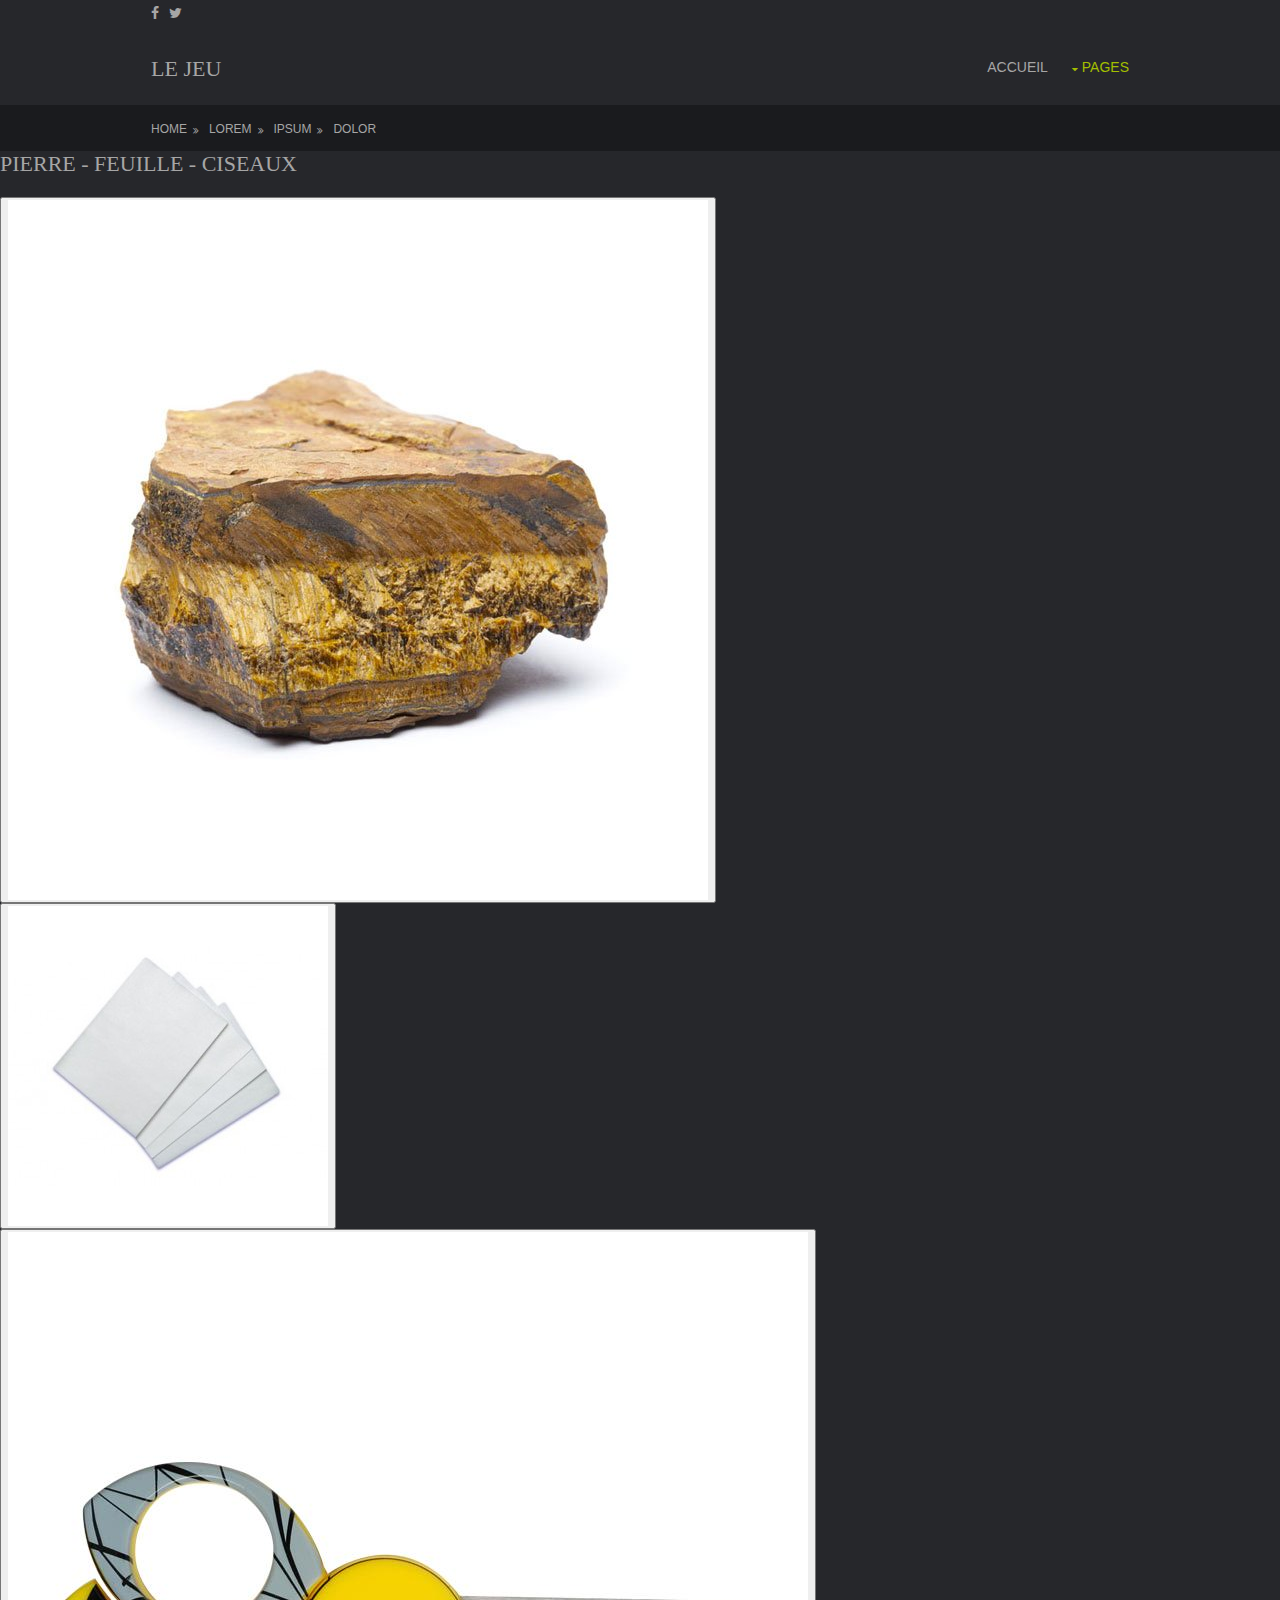
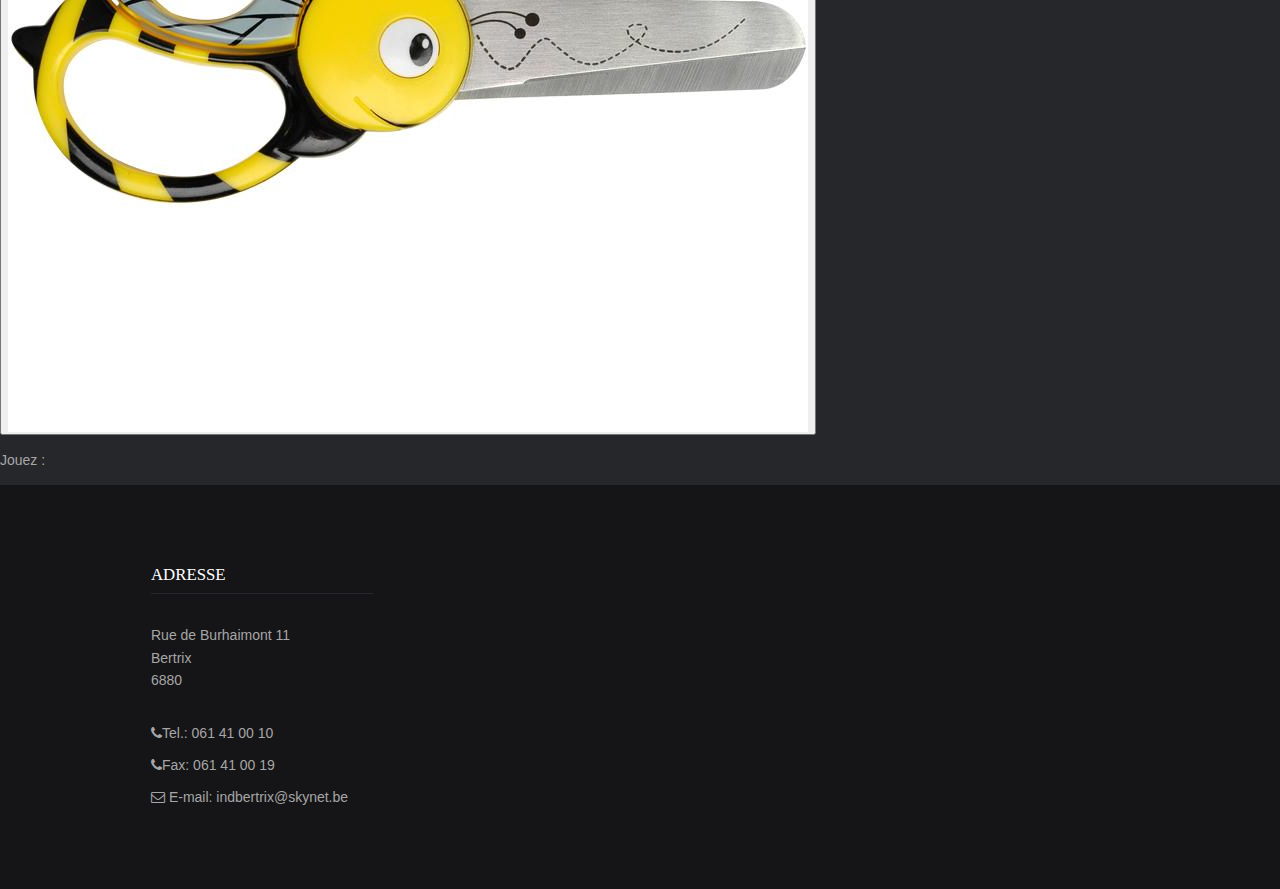
==== pages/full-width.html @ 527d575a "encore et tj des modifs" ====
<!DOCTYPE html>
<html>
<head>
<title>PPC|test le jeu</title>
<meta charset="utf-8">
<meta name="viewport" content="width=device-width, initial-scale=1.0, maximum-scale=1.0, user-scalable=no">
<link href="../layout/styles/layout.css" rel="stylesheet" type="text/css" media="all">
</head>
<body id="top">
<!-- ################################################################################################ -->
<!-- ################################################################################################ -->
<!-- ################################################################################################ -->
<div class="wrapper row0">
  <div id="topbar" class="hoc clear"> 
    <!-- ################################################################################################ -->
    <div class="fl_left">
      <ul class="faico clear">
        <li><a class="faicon-facebook" href="#"><i class="fa fa-facebook"></i></a></li>
        <li><a class="faicon-twitter" href="#"><i class="fa fa-twitter"></i></a></li>
      </ul>
    </div>
  </div>
</div>
<!-- ################################################################################################ -->
<!-- ################################################################################################ -->
<!-- ################################################################################################ -->
<!-- Top Background Image Wrapper -->
  <!-- ################################################################################################ -->
  <div class="wrapper row1">
    <header id="header" class="hoc clear"> 
      <!-- ################################################################################################ -->
      <div id="logo" class="fl_left">
        <h1><a href="../index.html">Le jeu</a></h1>
      </div>
      <nav id="mainav" class="fl_right">
        <ul class="clear">
          <li><a href="../index.html">Accueil</a></li>
          <li class="active"><a class="drop" href="#">Pages</a>
            <ul>
              <li><a href="gallery.html">Gallerie</a></li>
              <li class="active"><a href="full-width.html">Test le jeu !!</a></li>
      </nav>
      <!-- ################################################################################################ -->
    </header>
  </div>
  <!-- ################################################################################################ -->
  <!-- ################################################################################################ -->
  <!-- ################################################################################################ -->
  <div class="wrapper row2">
    <div id="breadcrumb" class="hoc clear"> 
      <!-- ################################################################################################ -->
      <ul>
        <li><a href="#">Home</a></li>
        <li><a href="#">Lorem</a></li>
        <li><a href="#">Ipsum</a></li>
        <li><a href="#">Dolor</a></li>
      </ul>
      <!-- ################################################################################################ -->
    </div>
  </div>
  <!-- ################################################################################################ -->
</div>
<!-- End Top Background Image Wrapper -->
<!-- ################################################################################################ -->
<!-- ################################################################################################ -->
<!-- ################################################################################################ -->
<h4>pierre - feuille - ciseaux</h4>
  <button type="button" class="PFC_btn" value="0" >
    <img src="../images/demo/pierre.jpg" alt="pierre" width="50px" height="50px" /></button>
  <button type="button" class="PFC_btn" value="1" >
    <img src="../images/demo/papier.jpg" alt="feuille" width="50px" height="50px" /></button>
  </button>
  <button type="button" class="PFC_btn" value="2" >
    <img src="../images/demo/ciseaux.jpg" alt="ciseaux" width="50px" height="50px"  /></button>
  </button>
<p>Jouez :</p>
<div id="PFC_show_result"></div>

<script type='text/Javascript'>

var PFC = {
	init:function(){
		this.equal = "égalité";
		this.win = "gagné";
		this.lose = "perdu";
		this.txt_equal = "égalité";
		this.txt_win = "Vous gagnez !";
		this.txt_lose = "Vous avez perdu.";
 
		this.my_point = 0;
		this.ia_point = 0;
		this.count = 0;
		this.bet = ['pierre', 'feuille', 'ciseaux'];
 
		this.show_result = document.getElementById('PFC_show_result');
		this.show_result.innerHTML = '';
		this.txt_result = '';
	},
	play:function( player_bet ){
		var i = Number(player_bet);
		var j = Math.floor(Math.random() * 3); // 0, 1 or 2
 
		if (this.my_point < 3 && this.ia_point < 3)  // il faut 3 victoires
		{
			this.show_result.innerHTML += this.score(i,j);
      this.count++;
		}
 
		if ( (this.my_point >= 3 || this.ia_point >= 3) && this.txt_result == '' )  // on a 3 victoires
		{
			this.show_result.innerHTML += this.result(this.my_point,this.ia_point);
		}
	},
	score:function(i,j) {
		var txtHTML = '';
		txtHTML += "(vous) <b>" + this.bet[i] + "</b> - (IA) <b>" + this.bet[j] + "</b> : ";
 
		if (i === j) {
			txtHTML += this.equal + "<br />";
		} else if ((i == 0 && j == 2) || (i == 1 && j == 0) || (i == 2 && j == 1)) {
			txtHTML += "<b>" + this.win + "</b><br />";
			this.my_point++;
		} else {
			txtHTML += this.lose + "<br />";
			this.ia_point++;
		}
		txtHTML += "Score : " + this.my_point + " - " + this.ia_point + "<br />";
		return txtHTML;
	},
	result:function(my_point,ia_point) {
		var txtHTML = '';
		if( this.my_point==this.ia_point ){
			this.txt_result = this.txt_equal;
		} else if( this.my_point>this.ia_point ){
			this.txt_result = this.txt_win;
		} else {
			this.txt_result = this.txt_lose;
		}
		txtHTML += "<h4>Résultat final (en "+this.count+" coups) : <b>"+this.txt_result+"</b></h4>";
		txtHTML += "<button type=\"button\" class=\"PFC_btn_replay\">Rejouer ?</button><br />";
		return txtHTML;
	},
	reset:function() {
		this.txt_result = '';
		this.show_result.innerHTML = '';
		this.my_point = 0;
		this.ia_point = 0;
		this.count = 0;
	}
}

var PFC1 = Object.create(PFC);
document.body.onload = function(){
	PFC1.init();
	var PFC_btns = document.querySelectorAll('.PFC_btn');
	PFC_btns.forEach(function(PFC_btn) {
		PFC_btn.addEventListener('click', function() {
			PFC1.play(PFC_btn.value);
		}, false);
	});
};

document.body.addEventListener( 'click', function ( event ) {
	if( event.target.className == 'PFC_btn_replay' ) {
		PFC1.reset();
	};
});

</script>
<!-- ################################################################################################ -->
<!-- ################################################################################################ -->
<!-- ################################################################################################ -->
<div class="wrapper row4">
  <footer id="footer" class="hoc clear"> 
    <div class="one_quarter first">
      <h6 class="title">Adresse </h6>
      <address class="btmspace-30">
      Rue de Burhaimont 11
      <br> Bertrix<br>
      6880
      </address>
      <ul class="nospace">
        <li class="btmspace-10"><i class="fa fa-phone"></i>Tel.: 061 41 00 10</li>
        <li class="btmspace-10"><i class="fa fa-phone"></i>Fax: 061 41 00 19</li>
        <li><i class="fa fa-envelope-o"></i> E-mail: indbertrix@skynet.be</li>
      </ul>
    </div>
  </footer>
</div>
<!-- ################################################################################################ -->
<!-- ################################################################################################ -->
<!-- ################################################################################################ -->
<!-- ################################################################################################ -->
<!-- ################################################################################################ -->
<!-- ################################################################################################ -->
<a id="backtotop" href="#top"><i class="fa fa-chevron-up"></i></a>
<!-- JAVASCRIPTS -->
<script src="../layout/scripts/jquery.min.js"></script>
<script src="../layout/scripts/jquery.backtotop.js"></script>
<script src="../layout/scripts/jquery.mobilemenu.js"></script>
</body>
</html>
---- layout/styles/layout.css ----
@charset "utf-8";
/*
Template Name: Etours
Author: <a href="http://www.os-templates.com/">OS Templates</a>
Author URI: http://www.os-templates.com/
Licence: Free to use under our free template licence terms
Licence URI: http://www.os-templates.com/template-terms
File: Layout CSS
*/

@import url("fontawesome-4.6.3.min.css");
@import url("framework.css");

/* Rows
--------------------------------------------------------------------------------------------------------------- */
.row0, .row0 a{}
.row1, .row1 a{}
.row2, .row2 a{}
.row3, .row3 a{}
.row4, .row4 a{}
.row5, .row5 a{}


/* Top Bar
--------------------------------------------------------------------------------------------------------------- */
#topbar{padding:5px 0; font-size:12px;}

#topbar .fl_right{}
#topbar .fl_right i{margin:0 5px 0 0; line-height:normal;}


/* Header
--------------------------------------------------------------------------------------------------------------- */
#header{}

#header #logo{margin:30px 0 0 0;}
#header #logo h1{margin:0; padding:0; font-size:22px; text-transform:uppercase;}


/* Page Intro
--------------------------------------------------------------------------------------------------------------- */
#pageintro{padding:200px 0;}

#pageintro article *{}
#pageintro article .heading{margin:0; font-size:32px; text-transform:uppercase;}/* Override default settings */
#pageintro article p{margin:0;}
#pageintro article footer{margin-top:30px;}


/* Content Area
--------------------------------------------------------------------------------------------------------------- */
.container{padding:80px 0;}

/* Content */
.container .content{}

.fa-ul{margin:0; padding:0; list-style:none;}
.fa-ul > li{position:relative; margin-bottom:30px; padding-left:4.5rem;}
.fa-ul > li:last-child{margin-bottom:0;}
.fa-li{position:absolute; top:0; left:0; width:auto; font-size:3rem; line-height:1; text-align:center;}

.testimonial{}
.testimonial blockquote{display:block; position:relative; width:100%; margin:0 0 30px 0; padding:30px; line-height:1.4; border:solid; border-width:0 0 1px 0; text-align:center; z-index:1;}
.testimonial blockquote::before{display:none;}
.testimonial blockquote::after{display:block; position:absolute; bottom:0; left:50%; margin:0 0 -18px -18px; content:""; border:solid; border-width:18px 18px 0 18px;}

/* Comments */
#comments ul{margin:0 0 40px 0; padding:0; list-style:none;}
#comments li{margin:0 0 10px 0; padding:15px;}
#comments .avatar{float:right; margin:0 0 10px 10px; padding:3px; border:1px solid;}
#comments address{font-weight:bold;}
#comments time{font-size:smaller;}
#comments .comcont{display:block; margin:0; padding:0;}
#comments .comcont p{margin:10px 5px 10px 0; padding:0;}

#comments form{display:block; width:100%;}
#comments input, #comments textarea{width:100%; padding:10px; border:1px solid;}
#comments textarea{overflow:auto;}
#comments div{margin-bottom:15px;}
#comments input[type="submit"], #comments input[type="reset"]{display:inline-block; width:auto; min-width:150px; margin:0; padding:8px 5px; cursor:pointer;}

/* Sidebar */
.container .sidebar{}

.sidebar .sdb_holder{margin-bottom:50px;}
.sidebar .sdb_holder:last-child{margin-bottom:0;}


/* Split Box
--------------------------------------------------------------------------------------------------------------- */
.split{}
.split .box{display:block; position:relative; float:left; width:50%; padding:120px 50px 120px 0;}
.split .box::after{display:block; position:absolute; top:0; left:-1000%; bottom:0; right:100%; content:"";}


/* Footer
--------------------------------------------------------------------------------------------------------------- */
#footer{padding:80px 0;}

#footer .title{margin:0 0 30px 0; padding:0 0 8px 0; border-bottom:1px solid; font-size:1.2rem;}

#footer .linklist li{margin-bottom:10px;}
#footer .linklist li:last-child{margin-bottom:0;}

#footer .font-xs{margin:0;}


/* Copyright
--------------------------------------------------------------------------------------------------------------- */
#copyright{padding:20px 0;}
#copyright *{margin:0; padding:0;}


/* Transition Fade
--------------------------------------------------------------------------------------------------------------- */
*, *::before, *::after{transition:all .3s ease-in-out;}
#mainav form *{transition:none !important;}


/* ------------------------------------------------------------------------------------------------------------ */
/* ------------------------------------------------------------------------------------------------------------ */
/* ------------------------------------------------------------------------------------------------------------ */
/* ------------------------------------------------------------------------------------------------------------ */
/* ------------------------------------------------------------------------------------------------------------ */


/* Navigation
--------------------------------------------------------------------------------------------------------------- */
nav ul, nav ol{margin:0; padding:0; list-style:none;}

#mainav, #breadcrumb, .sidebar nav{line-height:normal;}
#mainav .drop::after, #mainav li li .drop::after, #breadcrumb li a::after, .sidebar nav a::after{position:absolute; font-family:"FontAwesome"; font-size:10px; line-height:10px;}

/* Top Navigation */
#mainav{}
#mainav ul.clear{margin-top:3px;}
#mainav ul{text-transform:uppercase;}
#mainav ul ul{z-index:9999; position:absolute; width:180px; text-transform:none;}
#mainav ul ul ul{left:180px; top:0;}
#mainav li{display:inline-block; position:relative; margin:0 15px 0 0; padding:0;}
#mainav li:last-child{margin-right:0;}
#mainav li li{width:100%; margin:0;}
#mainav li a{display:block; padding:30px 0;}
#mainav li li a{border:solid; border-width:0 0 1px 0;}
#mainav .drop{padding-left:15px;}
#mainav li li a, #mainav li li .drop{display:block; margin:0; padding:10px 15px;}
#mainav .drop::after, #mainav li li .drop::after{content:"\f0d7";}
#mainav .drop::after{top:35px; left:5px;}
#mainav li li .drop::after{top:15px; left:5px;}
#mainav ul ul{visibility:hidden; opacity:0;}
#mainav ul li:hover > ul{visibility:visible; opacity:1;}

#mainav form{display:none; margin:0; padding:0;}
#mainav form select, #mainav form select option{display:block; cursor:pointer; outline:none;}
#mainav form select{width:100%; padding:5px; border:1px solid;}
#mainav form select option{margin:5px; padding:0; border:none;}

/* Breadcrumb */
#breadcrumb{padding:15px 0;}
#breadcrumb ul{margin:0; padding:0; list-style:none; text-transform:uppercase;}
#breadcrumb li{display:inline-block; margin:0 6px 0 0; padding:0;}
#breadcrumb li a{display:block; position:relative; margin:0; padding:0 12px 0 0; font-size:12px;}
#breadcrumb li a::after{top:3px; right:0; content:"\f101";}
#breadcrumb li:last-child a{margin:0; padding:0;}
#breadcrumb li:last-child a::after{display:none;}

/* Sidebar Navigation */
.sidebar nav{display:block; width:100%;}
.sidebar nav li{margin:0 0 3px 0; padding:0;}
.sidebar nav a{display:block; position:relative; margin:0; padding:5px 10px 5px 15px; text-decoration:none; border:solid; border-width:0 0 1px 0;}
.sidebar nav a::after{top:9px; left:5px; content:"\f101";}
.sidebar nav ul ul a{padding-left:35px;}
.sidebar nav ul ul a::after{left:25px;}
.sidebar nav ul ul ul a{padding-left:55px;}
.sidebar nav ul ul ul a::after{left:45px;}

/* Pagination */
.pagination{display:block; width:100%; text-align:center; clear:both;}
.pagination li{display:inline-block; margin:0 2px 0 0;}
.pagination li:last-child{margin-right:0;}
.pagination a, .pagination strong{display:block; padding:8px 11px; border:1px solid; background-clip:padding-box; font-weight:normal;}

/* Back to Top */
#backtotop{z-index:999; display:inline-block; position:fixed; visibility:hidden; bottom:20px; right:20px; width:36px; height:36px; line-height:36px; font-size:16px; text-align:center; opacity:.2;}
#backtotop i{display:block; width:100%; height:100%; line-height:inherit;}
#backtotop.visible{visibility:visible; opacity:.5;}
#backtotop:hover{opacity:1;}


/* Tables
--------------------------------------------------------------------------------------------------------------- */
table, th, td{border:1px solid; border-collapse:collapse; vertical-align:top;}
table, th{table-layout:auto;}
table{width:100%; margin-bottom:15px;}
th, td{padding:5px 8px;}
td{border-width:0 1px;}


/* Gallery
--------------------------------------------------------------------------------------------------------------- */
#gallery{display:block; width:100%; margin-bottom:50px;}
#gallery figure figcaption{display:block; width:100%; clear:both;}
#gallery li{margin-bottom:30px;}


/* Font Awesome Social Icons
--------------------------------------------------------------------------------------------------------------- */
.faico{margin:0; padding:0; list-style:none;}
.faico li{display:inline-block; float:left; margin:0 10px 0 0; padding:0; line-height:normal;}
.faico li:last-child{margin-right:0;}

.faico a{display:block; font-size:14px; text-align:center;}

.faico a{color:inherit; background-color:transparent;}
.faicon-dribble:hover{color:#EA4C89;}
.faicon-facebook:hover{color:#3B5998;}
.faicon-google-plus:hover{color:#DB4A39;}
.faicon-linkedin:hover{color:#0E76A8;}
.faicon-pinterest:hover{color:#C8232C;}
.faicon-rss:hover{color:#EE802F;}
.faicon-twitter:hover{color:#00ACEE;}


/* ------------------------------------------------------------------------------------------------------------ */
/* ------------------------------------------------------------------------------------------------------------ */
/* ------------------------------------------------------------------------------------------------------------ */
/* ------------------------------------------------------------------------------------------------------------ */
/* ------------------------------------------------------------------------------------------------------------ */


/* Colours
--------------------------------------------------------------------------------------------------------------- */
body{color:#A6A6A6; background-color:#26272B;}
a{color:#A3BF00;}
a:active, a:focus{background:transparent;}/* IE10 + 11 Bugfix - prevents grey background */
hr, .borderedbox{border-color:#D7D7D7;}
label span{color:#FF0000; background-color:inherit;}
input:focus, textarea:focus, *:required:focus{border-color:#A3BF00;}
.overlay{color:#FFFFFF; background-color:inherit;}
.overlay::after{color:inherit; background-color:rgba(0,0,0,.55);}

.btn, .btn.inverse:hover{color:#FFFFFF; background-color:#A3BF00; border-color:#A3BF00;}
.btn:hover, .btn.inverse{color:inherit; background-color:transparent; border-color:inherit;}


/* Rows */
.row0, .row0 a{color:#A6A6A6; background-color:#26272B;}
.row1, .row1 a{}
.row2{color:#A6A6A6; background-color:rgba(0,0,0,.3);}
.row3{color:#797979; background-color:#FFFFFF;}
.row4{color:#A6A6A6; background-color:#151517;}
.row5, .row5 a{color:#A6A6A6; background-color:#26272B;}


/* Header */
#header #logo a{color:inherit;}


/* Split Box */
.split .box, .split .box::after{color:#FFFFFF; background-color:#151517;}


/* Content Area */
#shout .heading{color:#FFFFFF; background:inherit;}

.testimonial blockquote{color:rgba(255,255,255,.5); background-color:rgba(0,0,0,.2); border-color:rgba(0,0,0,.5);}
.testimonial:hover blockquote{color:#FFFFFF; background-color:#000000;}
.testimonial blockquote::after{border-color:transparent; border-top-color:rgba(0,0,0,.5);}


/* Footer */
#footer .title, #footer .heading{color:#FFFFFF; border-color:#26272B;}


/* Navigation */
#mainav li a{color:inherit;}
#mainav .active a, #mainav a:hover, #mainav li:hover > a{color:#A3BF00; background-color:inherit;}
#mainav li li a, #mainav .active li a{color:#FFFFFF; background-color:rgba(0,0,0,.6); border-color:rgba(0,0,0,.6);}
#mainav li li:hover > a, #mainav .active .active > a{color:#FFFFFF; background-color:#A3BF00;}
#mainav form select{color:#FFFFFF; background-color:#26272B; border-color:rgba(255,255,255,.2);}

#breadcrumb a{color:inherit; background-color:inherit;}
#breadcrumb li:last-child a{}

.container .sidebar nav a{color:inherit; border-color:#D7D7D7;}
.container .sidebar nav a:hover{color:#A3BF00;}

.pagination a, .pagination strong{border-color:#D7D7D7;}
.pagination .current *{color:#FFFFFF; background-color:#A3BF00;}

#backtotop{color:#FFFFFF; background-color:#A3BF00;}


/* Tables + Comments */
table, th, td, #comments .avatar, #comments input, #comments textarea{border-color:#D7D7D7;}
#comments input:focus, #comments textarea:focus, #comments *:required:focus{border-color:#A3BF00;}
th{color:#FFFFFF; background-color:#373737;}
tr, #comments li, #comments input[type="submit"], #comments input[type="reset"]{color:inherit; background-color:#FBFBFB;}
tr:nth-child(even), #comments li:nth-child(even){color:inherit; background-color:#F7F7F7;}
table a, #comments a{background-color:inherit;}


/* ------------------------------------------------------------------------------------------------------------ */
/* ------------------------------------------------------------------------------------------------------------ */
/* ------------------------------------------------------------------------------------------------------------ */
/* ------------------------------------------------------------------------------------------------------------ */
/* ------------------------------------------------------------------------------------------------------------ */


/* Media Queries
--------------------------------------------------------------------------------------------------------------- */
@-ms-viewport{width:device-width;}


/* Max Wrapper Width - Laptop, Desktop etc.
--------------------------------------------------------------------------------------------------------------- */
@media screen and (min-width:978px){
	.hoc{max-width:978px;}
}


/* Mobile Devices
--------------------------------------------------------------------------------------------------------------- */
@media screen and (max-width:900px){
	.hoc{max-width:90%;}

	#topbar{}

	#header{padding:30px 0 15px;}
	#header #logo{margin:0;}

	#mainav{}
	#mainav ul{display:none;}
	#mainav form{display:block;}

	#breadcrumb{}

	.container{}
	#comments input[type="reset"]{margin-top:10px;}
	.pagination li{display:inline-block; margin:0 5px 5px 0;}

	#footer{}

	#copyright{}
	#copyright p:first-of-type{margin-bottom:10px;}
}


@media screen and (max-width:750px){
	.imgl, .imgr{display:inline-block; float:none; margin:0 0 10px 0;}
	.fl_left, .fl_right{display:block; float:none;}
	.one_half, .one_third, .two_third, .one_quarter, .two_quarter, .three_quarter{display:block; float:none; width:auto; margin:0 0 30px 0; padding:0;}

	#topbar, #header{text-align:center;}

	#header #logo{margin-bottom:15px;}

	#topbar .fl_left{margin-bottom:10px;}
	#topbar .faico li{float:none;}
	#topbar .fl_right li{display:inline-block;}
	#topbar .fl_right li:first-child{margin-right:20px;}

	#shout div:last-child{margin:0;}

	#footer{padding-bottom:50px;}/* Not needed, just looks a little cleaner - can be removed if not wanted */
}


/* Other
--------------------------------------------------------------------------------------------------------------- */
@media screen and (max-width:650px){
	.scrollable{display:block; width:100%; margin:0 0 30px 0; padding:0 0 15px 0; overflow:auto; overflow-x:scroll;}
	.scrollable table{margin:0; padding:0; white-space:nowrap;}

	.inline li{display:block; margin-bottom:10px;}
	.pushright li{margin-right:0;}

	.font-x2{font-size:1.4rem;}
	.font-x3{font-size:1.6rem;}

	.hoc.split{max-width:none; width:100%;}
	.split .box{float:none; width:100%; padding:10% 5%;}
}
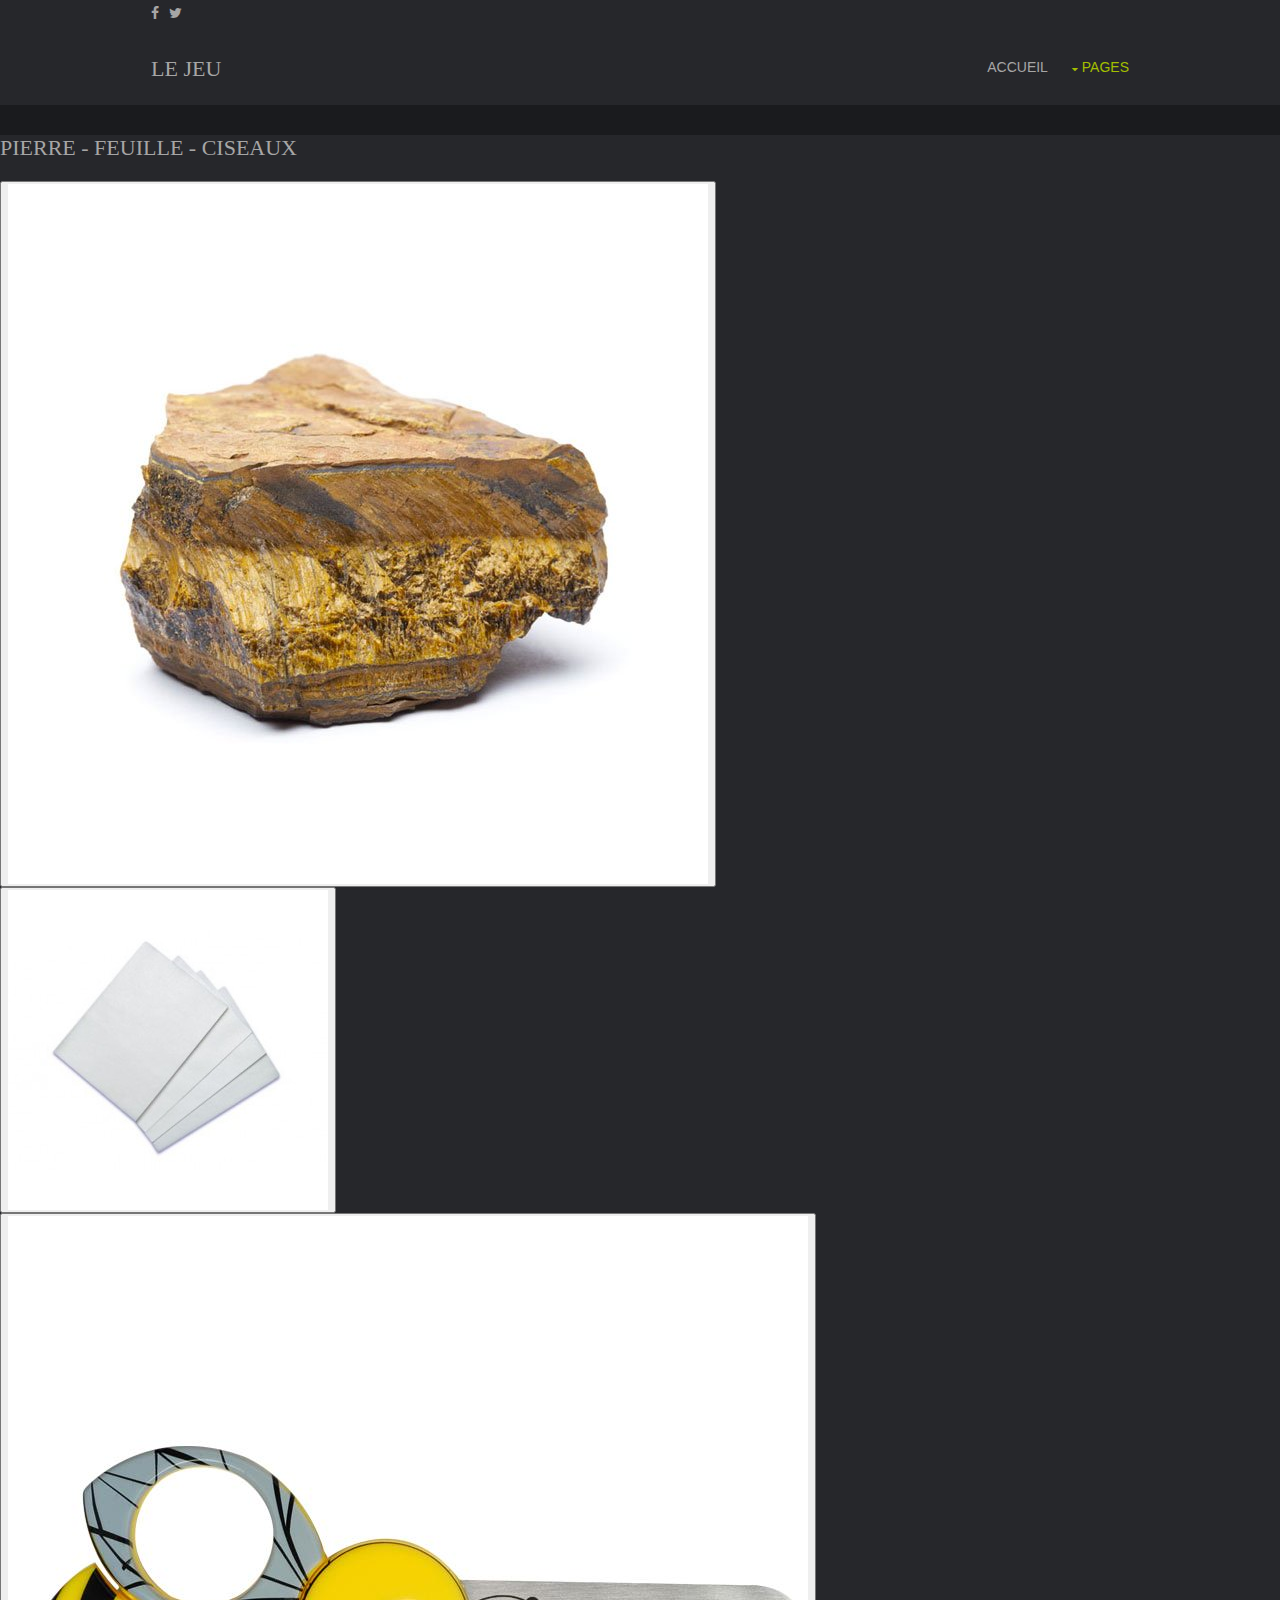
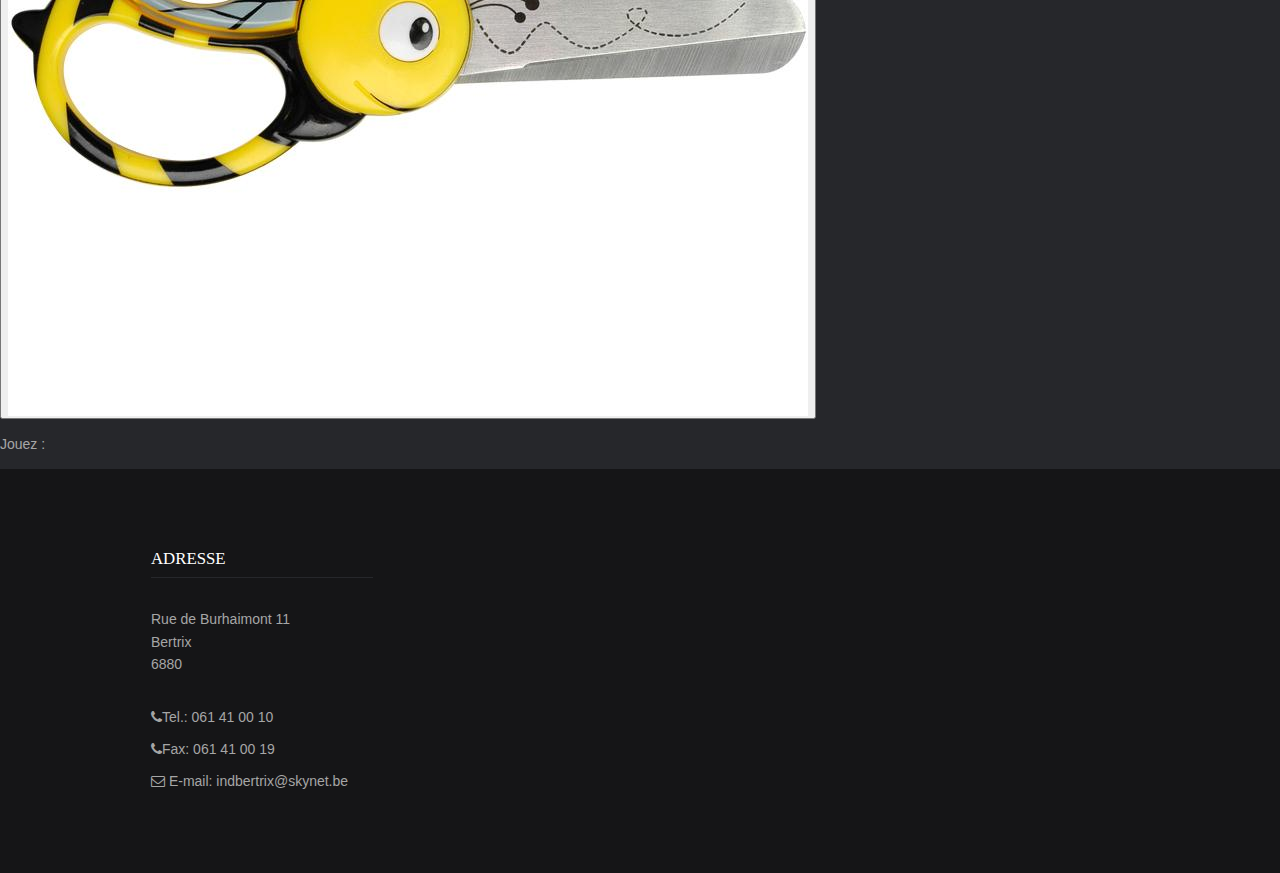
==== commit df606800: "tj de la modif" ====
--- a/pages/full-width.html
+++ b/pages/full-width.html
@@ -49,12 +49,6 @@
   <div class="wrapper row2">
     <div id="breadcrumb" class="hoc clear"> 
       <!-- ################################################################################################ -->
-      <ul>
-        <li><a href="#">Home</a></li>
-        <li><a href="#">Lorem</a></li>
-        <li><a href="#">Ipsum</a></li>
-        <li><a href="#">Dolor</a></li>
-      </ul>
       <!-- ################################################################################################ -->
     </div>
   </div>
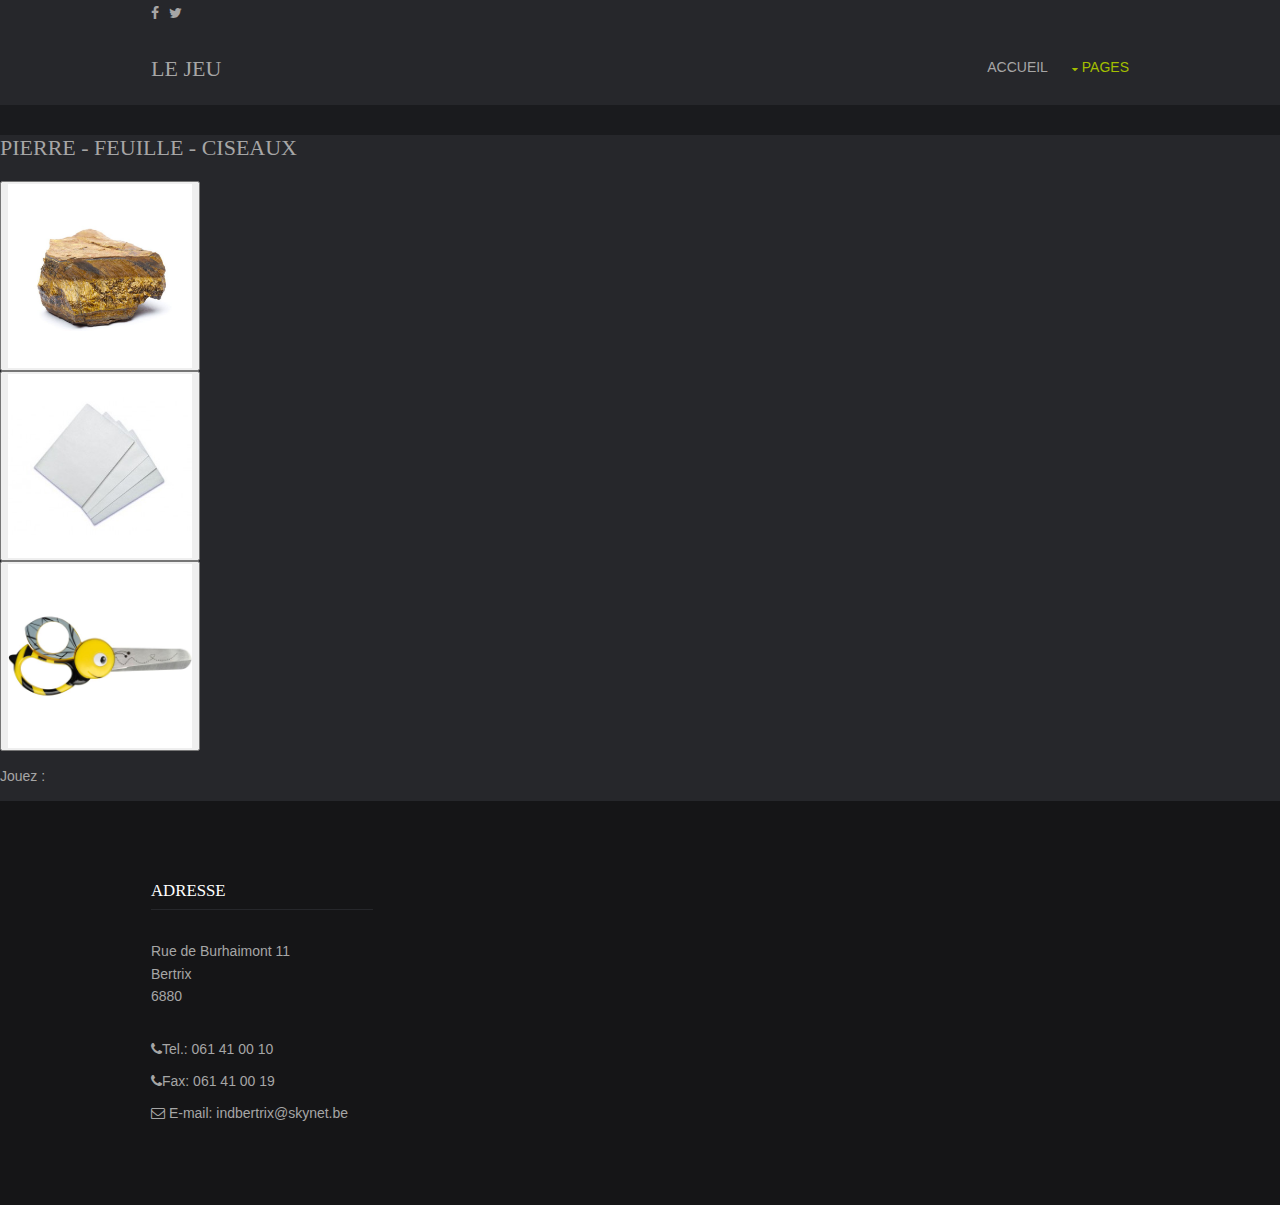
==== commit 008e592a: "la fin" ====
--- a/pages/full-width.html
+++ b/pages/full-width.html
@@ -15,8 +15,8 @@
     <!-- ################################################################################################ -->
     <div class="fl_left">
       <ul class="faico clear">
-        <li><a class="faicon-facebook" href="#"><i class="fa fa-facebook"></i></a></li>
-        <li><a class="faicon-twitter" href="#"><i class="fa fa-twitter"></i></a></li>
+        <li><a class="faicon-facebook" href="https://fr-fr.facebook.com/JMLP.officiel/"><i class="fa fa-facebook"></i></a></li>
+        <li><a class="faicon-twitter" href="https://twitter.com/elonmusk"><i class="fa fa-twitter"></i></a></li>
       </ul>
     </div>
   </div>
--- a/layout/styles/layout.css
+++ b/layout/styles/layout.css
@@ -380,4 +380,9 @@
 
 	.hoc.split{max-width:none; width:100%;}
 	.split .box{float:none; width:100%; padding:10% 5%;}
+}
+
+.PFC_btn{
+
+width: 200px
 }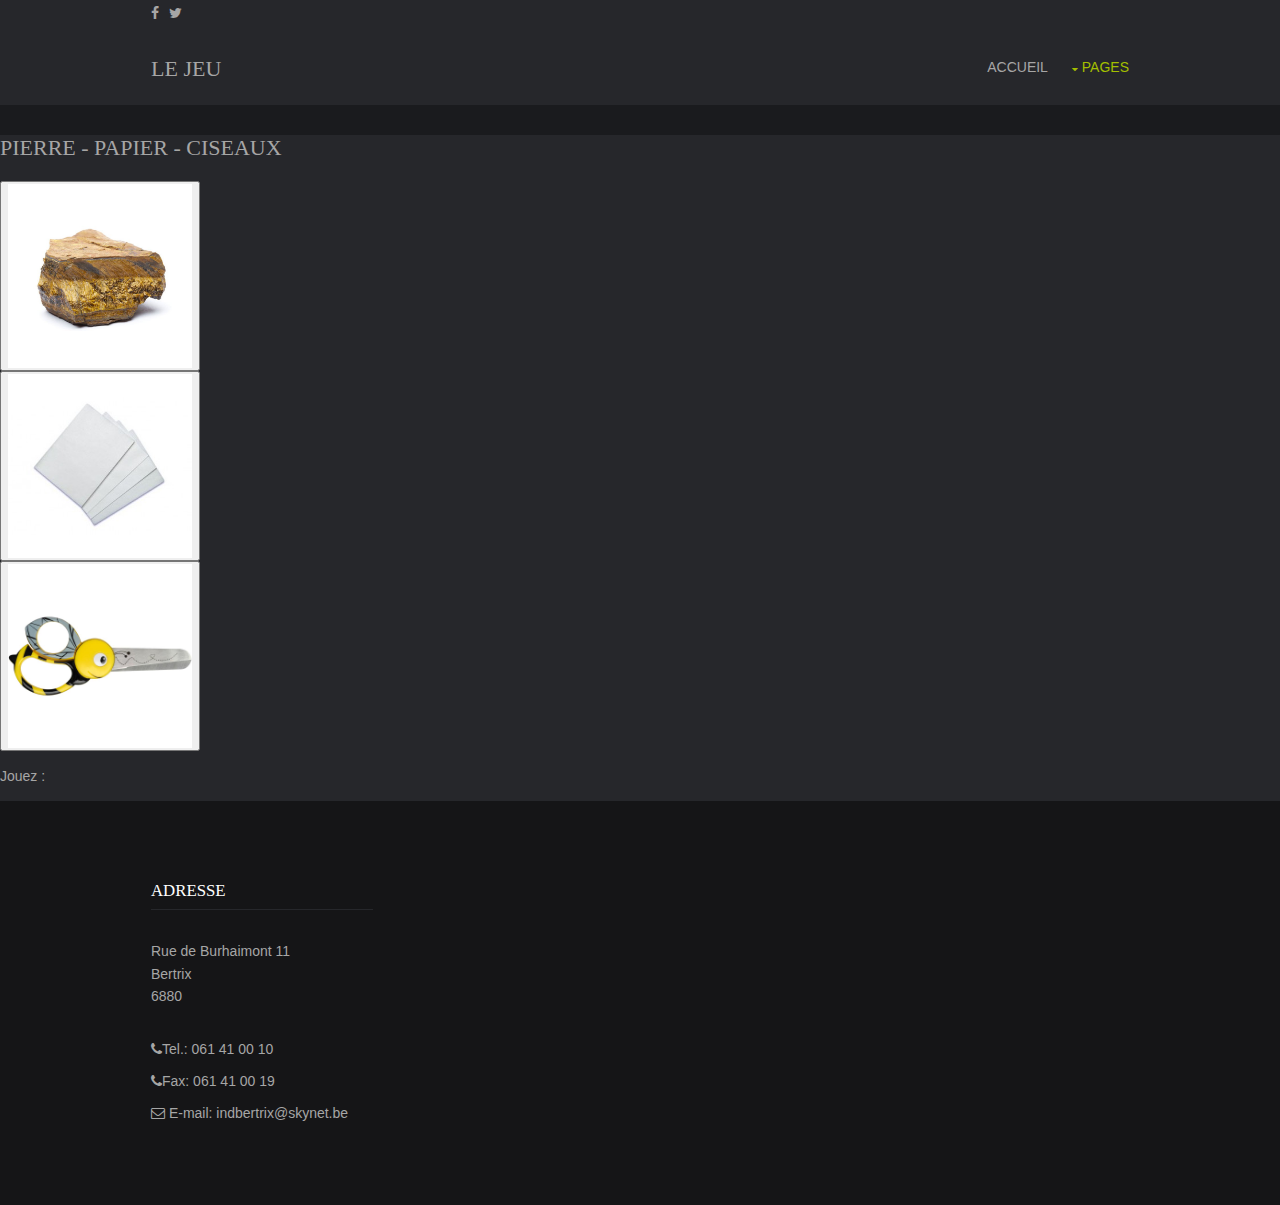
==== commit 86f9e361: "ho" ====
--- a/pages/full-width.html
+++ b/pages/full-width.html
@@ -58,7 +58,7 @@
 <!-- ################################################################################################ -->
 <!-- ################################################################################################ -->
 <!-- ################################################################################################ -->
-<h4>pierre - feuille - ciseaux</h4>
+<h4>pierre - papier - ciseaux</h4>
   <button type="button" class="PFC_btn" value="0" >
     <img src="../images/demo/pierre.jpg" alt="pierre" width="50px" height="50px" /></button>
   <button type="button" class="PFC_btn" value="1" >
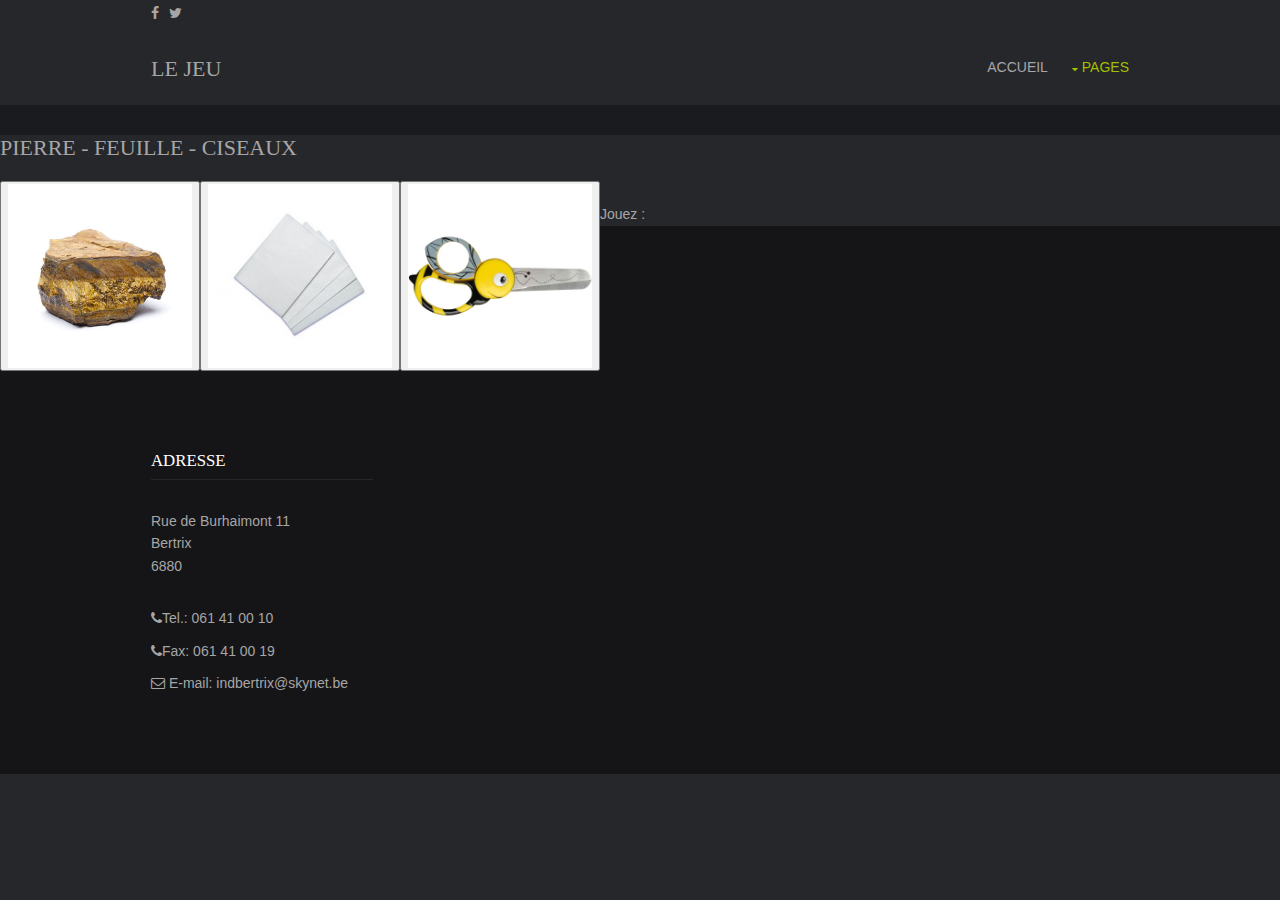
==== commit a1b43e7e: "mofif" ====
--- a/pages/full-width.html
+++ b/pages/full-width.html
@@ -58,7 +58,7 @@
 <!-- ################################################################################################ -->
 <!-- ################################################################################################ -->
 <!-- ################################################################################################ -->
-<h4>pierre - papier - ciseaux</h4>
+<h4>pierre - feuille - ciseaux</h4>
   <button type="button" class="PFC_btn" value="0" >
     <img src="../images/demo/pierre.jpg" alt="pierre" width="50px" height="50px" /></button>
   <button type="button" class="PFC_btn" value="1" >
@@ -67,7 +67,7 @@
   <button type="button" class="PFC_btn" value="2" >
     <img src="../images/demo/ciseaux.jpg" alt="ciseaux" width="50px" height="50px"  /></button>
   </button>
-<p>Jouez :</p>
+<br>Jouez :</br>
 <div id="PFC_show_result"></div>
 
 <script type='text/Javascript'>
--- a/layout/styles/layout.css
+++ b/layout/styles/layout.css
@@ -384,5 +384,6 @@
 
 .PFC_btn{
 
-width: 200px
+width: 200px;
+float:left;
 }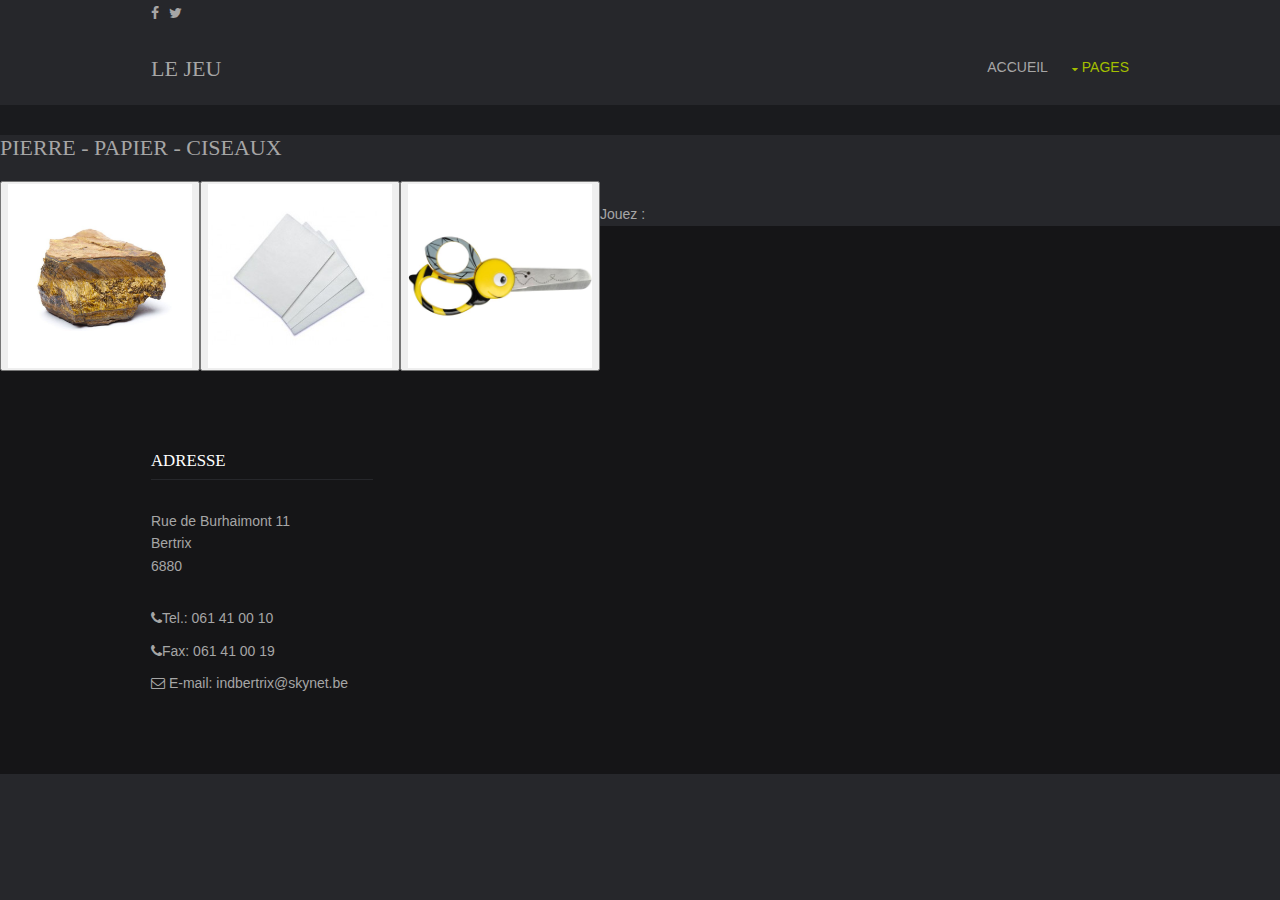
==== commit b80f2e2c: "Merge remote-tracking branch 'origin/master'" ====
--- a/pages/full-width.html
+++ b/pages/full-width.html
@@ -58,7 +58,7 @@
 <!-- ################################################################################################ -->
 <!-- ################################################################################################ -->
 <!-- ################################################################################################ -->
-<h4>pierre - feuille - ciseaux</h4>
+<h4>pierre - papier - ciseaux</h4>
   <button type="button" class="PFC_btn" value="0" >
     <img src="../images/demo/pierre.jpg" alt="pierre" width="50px" height="50px" /></button>
   <button type="button" class="PFC_btn" value="1" >
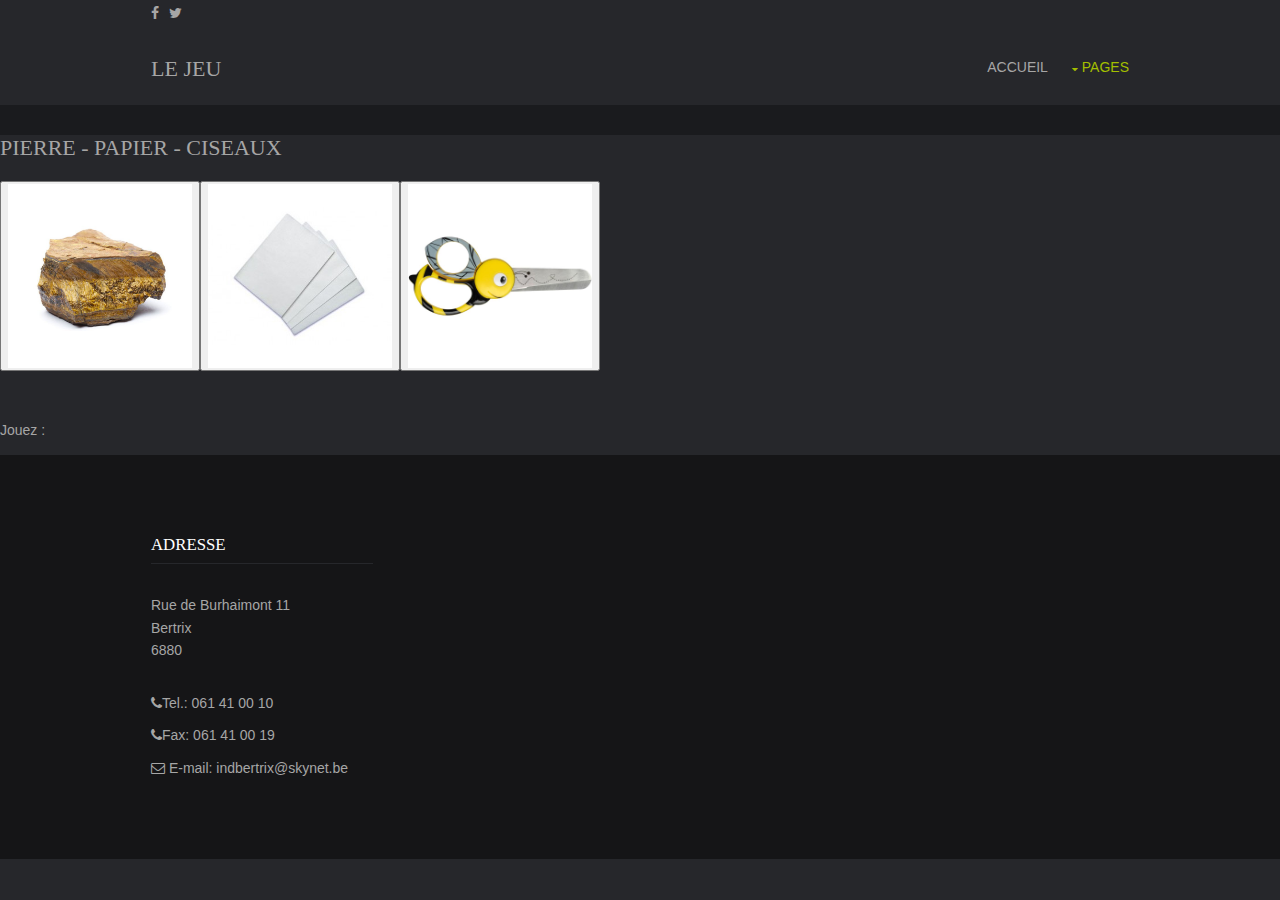
==== commit a0e4e233: "fin des problème + vérification" ====
--- a/pages/full-width.html
+++ b/pages/full-width.html
@@ -67,9 +67,13 @@
   <button type="button" class="PFC_btn" value="2" >
     <img src="../images/demo/ciseaux.jpg" alt="ciseaux" width="50px" height="50px"  /></button>
   </button>
-<br>Jouez :</br>
+  <br></br>
+  <br></br>
+  <br></br>
+  <br></br>
+  <br></br>
+<p>Jouez :</p>
 <div id="PFC_show_result"></div>
-
 <script type='text/Javascript'>
 
 var PFC = {
